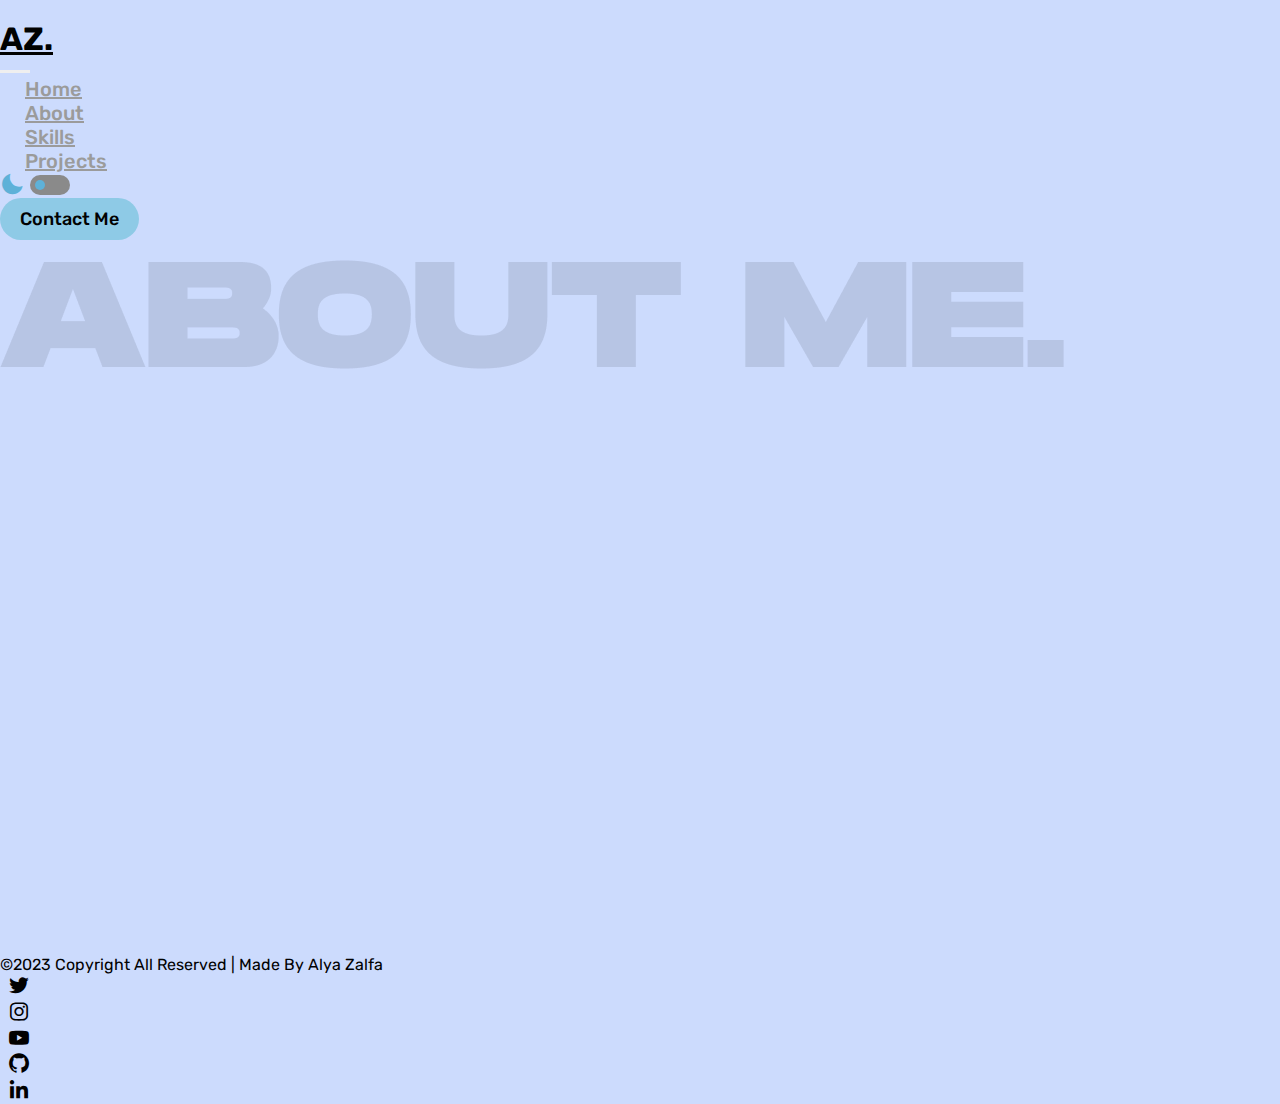
==== about.html @ 46bfc29e "first commit" ====
<!DOCTYPE html>
<html lang="en">

    <head>
        <meta charset="UTF-8">
        <meta http-equiv="X-UA-Compatible" content="IE=edge">
        <meta name="viewport" content="width=device-width, initial-scale=1.0">
        <link rel="icon" href="img/My-logo.png" type="image/png">
        <link href="https://cdn.jsdelivr.net/npm/bootstrap@5.3.0-alpha1/dist/css/bootstrap.min.css" rel="stylesheet"
            integrity="sha384-GLhlTQ8iRABdZLl6O3oVMWSktQOp6b7In1Zl3/Jr59b6EGGoI1aFkw7cmDA6j6gD" crossorigin="anonymous">
        <link rel="stylesheet" href="css/about.css">
        <link href='https://unpkg.com/boxicons@2.1.4/css/boxicons.min.css' rel='stylesheet'>
        <title>Alya Zalfa - My Portfolio</title>
    </head>

    <body>
        <!--navbar-->
        <nav class="navbar navbar-expand-lg sticky-top">
            <div class="container">
                <a class="navbar-brand" href="#">
                    <h1>AZ.</h1>
                </a>
                <button class="navbar-toggler collapsed d-flex flex-column justify-content-around" type="button"
                    data-bs-toggle="collapse" data-bs-target="#navbarSupportedContent"
                    aria-controls="navbarSupportedContent" aria-expanded="false" aria-label="Toggle navigation">
                    <span class="toggler-icon top-bar"></span>
                    <span class="toggler-icon middle-bar"></span>
                    <span class="toggler-icon bottom-bar"></span>
                </button>
                <div class="collapse navbar-collapse" id="navbarSupportedContent">
                    <ul class="navbar-nav mx-auto mb-2 mb-lg-0">
                        <li class="nav-item">
                            <a class="nav-link" href="index.html">Home</a>
                        </li>
                        <li class="nav-item">
                            <a class="nav-link active" href="about.html">About</a>
                        </li>
                        <li class="nav-item">
                            <a class="nav-link" href="skills.html">Skills</a>
                        </li>
                        <li class="nav-item">
                            <a class="nav-link" href="projects.html">Projects</a>
                        </li>
                    </ul>
                    <div class="toggle">
                        <i class='bx bxs-moon bx-sm'></i>
                        <input type="checkbox" id="switch">
                        <label for="switch" class="switch" onclick="ubahMode()"></label>
                    </div>
                    <button class="btn-cta"><a href="contact.html">Contact Me</a></button>
                </div>
            </div>
        </nav>
        <!--navbar-->

        <!--about-->
        <section class="about">
            <div class="container">
                <img src="img/ABOUT-ME..png" class="img-fluid" alt="aboutme">
                <div class="row row-gap-3 my-3">
                    <div class="col-12 col-lg-9 box-img h-100 bg-box1">
                        <img src="img/img-default2.png" alt="">
                    </div>
                    <div class="col-12 col-lg-3">
                        <div class="bg-box h-100 bg-box1">
                            <div class="name">
                                <h1 class="intro">Hello, I'm Alya Zalfa <span class="wave">👋</span></h1>
                                <p>An ordinary college student</p>
                            </div>
                        </div>
                    </div>
                    <div class="col-12 col-lg-6">
                        <div class="bg-about h-100 bg-box2">
                            <h1 class="title-about">About Me</h1>
                            <p class="desc">I’m Junior UI Design & Front End Developer based in Jakarta. currently,
                                I’m a Student
                                in
                                University of Bina Sarana Informatika. My major is Technology Information. I’m
                                always to
                                grow and learn somehing new.</p>
                        </div>
                    </div>
                    <div class="col-12 col-lg-6">
                        <div class="bg-box h-100 bg-box2">
                            <div class="contact">
                                <p>Let's work with me</p>
                                <h1 class="cta">Contact Me</h1>
                            </div>
                            <button class="btn-arrow">
                                <i class='bx bx-right-arrow-alt'></i>
                            </button>
                        </div>
                    </div>
                </div>
            </div>
        </section>
        <!--about-->

        <!--footer-->
        <div class="container">
            <footer class="d-flex flex-wrap justify-content-between align-items-center py-1 my-4">
                <div class="col-md-4 d-flex align-items-center footer">
                    <span class="text-footer">&copy;2023 Copyright All Reserved | Made By Alya Zalfa</span>
                </div>

                <ul class="nav col-md-4 justify-content-end list-unstyled d-flex footer-social">
                    <li class="ms-3 link-footer"><i class='bx bxl-twitter'></i></li>
                    <li class="ms-3 link-footer"><i class='bx bxl-instagram'></i></li>
                    <li class="ms-3 link-footer"><i class='bx bxl-youtube'></i></li>
                    <li class="ms-3 link-footer"><i class='bx bxl-github'></i></li>
                    <li class="ms-3 link-footer"><i class='bx bxl-linkedin'></i></li>
                </ul>
            </footer>
        </div>
        <!--footer-->

        <script src="https://cdnjs.cloudflare.com/ajax/libs/gsap/3.11.4/gsap.min.js"></script>
        <script src="https://cdn.jsdelivr.net/npm/bootstrap@5.3.0-alpha1/dist/js/bootstrap.bundle.min.js"
            integrity="sha384-w76AqPfDkMBDXo30jS1Sgez6pr3x5MlQ1ZAGC+nuZB+EYdgRZgiwxhTBTkF7CXvN" crossorigin="anonymous">
        </script>
        <script src="main.js"></script>
    </body>

</html>
---- css/about.css ----
@import url('https://fonts.googleapis.com/css2?family=Rubik:wght@400;500&display=swap');

* {
    margin: 0;
    padding: 0;
    font-family: 'Rubik', sans-serif;
    box-sizing: border-box;
}

:root {
    --primary-color: #ccdbfd;
    --bg-box-color: #fff;
    --text-color: #010101;
    --active-color: #010101;
}

.dark {
    --primary-color: #5a5a5a;
    --bg-box-color: #2c2c2c;
    --text-color: #fff;
    --active-color: #5eb1d8;
}

::-webkit-scrollbar {
    background-color: var(--primary-color);
    width: 6px;
}

::-webkit-scrollbar-thumb {
    background-color: #8ecae6;
    border-radius: 6px;
}

body {
    background-color: var(--primary-color);
}

.navbar {
    padding: 20px 0;
    background-color: var(--primary-color);
}

.navbar-brand {
    color: var(--text-color);
}

.navbar-toggler {
    width: 30px;
    height: 3px;
    position: relative;
    transition: .5s ease-in-out;
}

.navbar-toggler,
.navbar-toggler:focus,
.navbar-toggler:active,
.navbar-toggler-icon:focus {
    outline: none;
    box-shadow: none;
    border: 0;
}

.navbar-toggler span {
    margin: 0;
    padding: 0;
}

.toggler-icon {
    display: none;
}

.nav-item {
    padding: 0 25px;
    font-size: 20px;
}

.nav-item a {
    font-weight: 500;
    transition: 0.2s;
    color: #9b9b9b;
}

.toggle {
    display: flex;
    align-items: center;
    color: #5eb1d8;
}

input[type=checkbox] {
    height: 0;
    width: 0;
    visibility: hidden;
}

.switch {
    cursor: pointer;
    text-indent: -9999px;
    width: 40px;
    height: 20px;
    background: #8a8a8a;
    display: block;
    border-radius: 100px;
    position: relative;
    margin-left: 5px;
}

.switch::after {
    content: '';
    position: absolute;
    top: 5px;
    left: 5px;
    width: 10px;
    height: 10px;
    background: #5eb1d8;
    border-radius: 50px;
    transition: 0.1s;
}

input:checked+.switch {
    background-color: #8a8a8a;
}

input:checked+.switch::after {
    left: calc(100% - 5px);
    transform: translateX(-100%);
}

.btn-cta {
    background-color: #8ecae6;
    padding: 10px 20px;
    border: none;
    outline: none;
    border-radius: 50px;
    transition: .2s ease;
    font-size: 18px;
    font-weight: 500;
}

.btn-cta a {
    text-decoration: none;
    color: #010101;
}

.btn-cta:hover {
    background-color: #5eb1d8;
}

.navbar-toggler.collapsed .toggler-icon {
    background-color: #333;
}

.toggle {
    margin-right: 20px;
}

.box-img {
    border-radius: 20px;
}

.box-img img {
    width: 100%;
    border-radius: 20px;
}

.wave {
    animation-name: wave-animation;
    animation-duration: 2.5s;
    animation-iteration-count: infinite;
    transform-origin: 70% 70%;
    display: inline-block;
}

@keyframes wave-animation {
    0% {
        transform: rotate(0.0deg)
    }

    10% {
        transform: rotate(14.0deg)
    }

    20% {
        transform: rotate(-8.0deg)
    }

    30% {
        transform: rotate(14.0deg)
    }

    40% {
        transform: rotate(-4.0deg)
    }

    50% {
        transform: rotate(10.0deg)
    }

    60% {
        transform: rotate(0.0deg)
    }

    100% {
        transform: rotate(0.0deg)
    }
}

.bg-box {
    background-color: var(--bg-box-color);
    border-radius: 20px;
    position: relative;
    padding: 0 20px;
}

.intro {
    color: var(--active-color);
}

.name {
    position: absolute;
    bottom: 0;
    line-height: 30px;
    color: var(--text-color);
}

.name p {
    margin-top: -7px;
    font-size: 25px;
    color: var(--text-color);
}

.contact {
    position: absolute;
    bottom: 0;
}

.contact {
    font-size: 20px;
    color: var(--text-color);
    padding-bottom: 20px;
}

.cta {
    margin-top: -15px;
    font-size: 37px;
    color: #5eb1d8;
}

.bg-about {
    padding: 45px;
    background-color: var(--bg-box-color);
    border-radius: 20px;
}

.title-about {
    font-size: 50px;
    color: var(--active-color);
}

.desc {
    font-size: 20px;
    color: var(--text-color);
    text-align: justify;
}

i {
    font-size: 11rem;
}

.btn-arrow {
    position: absolute;
    background-color: transparent;
    border-radius: 50px;
    display: flex;
    padding: 5px;
    bottom: 20px;
    right: 20px;
    border: none;
}

.btn-arrow i {
    font-size: 35px;
    color: #a5a5a5;
    transition: .2s ease;
}

.btn-arrow i:hover {
    color: #5eb1d8;
    transform: rotate(-45deg);
}

.text-footer {
    color: var(--text-color);
}

.link-footer i {
    font-size: 1.5rem;
    margin: 0 7px;
    color: var(--text-color);
}

@media screen and (max-width:768px) {
    .container {
        padding: 0px 2rem;
    }

    .toggler-icon {
        display: block;
        position: absolute;
        height: 3px;
        width: 100%;
        background: red;
        border-radius: 1px;
        opacity: 1;
        left: 0;
        transform: rotate(0deg);
        transition: .25s ease-in-out;
    }

    .middle-bar {
        margin-top: 0px;
    }

    .navbar-nav {
        margin-top: 1.7rem;
    }

    .nav-item {
        padding: 7px;
    }

    .toggle {
        margin-bottom: 16px;
    }

    .navbar-toggler.collapsed .top-bar {
        margin-top: -20px;
        transform: rotate(0deg);
    }

    .navbar-toggler.collapsed .middle-bar {
        opacity: 1;
        filter: alpha(opacity=100);
    }

    .navbar-toggler.collapsed .bottom-bar {
        margin-top: 20px;
        transform: rotate(0deg);
    }

    .navbar-toggler .top-bar {
        margin: 0px;
        transform: rotate(135deg);
    }

    .navbar-toggler .middle-bar {
        opacity: 0;
        filter: alpha(opacity=0);
    }

    .navbar-toggler .bottom-bar {
        margin-top: 0px;
        transform: rotate(-135deg);
    }

    .bg-box {
        padding: 3rem;
    }

    .contact {
        padding-bottom: 10px;
    }

    .cta {
        margin-top: -15px;
        font-size: 25px;
        color: #5eb1d8;
    }

    .footer {
        margin: auto;
    }

    .footer-social {
        margin: 20px auto 0px;
    }
}
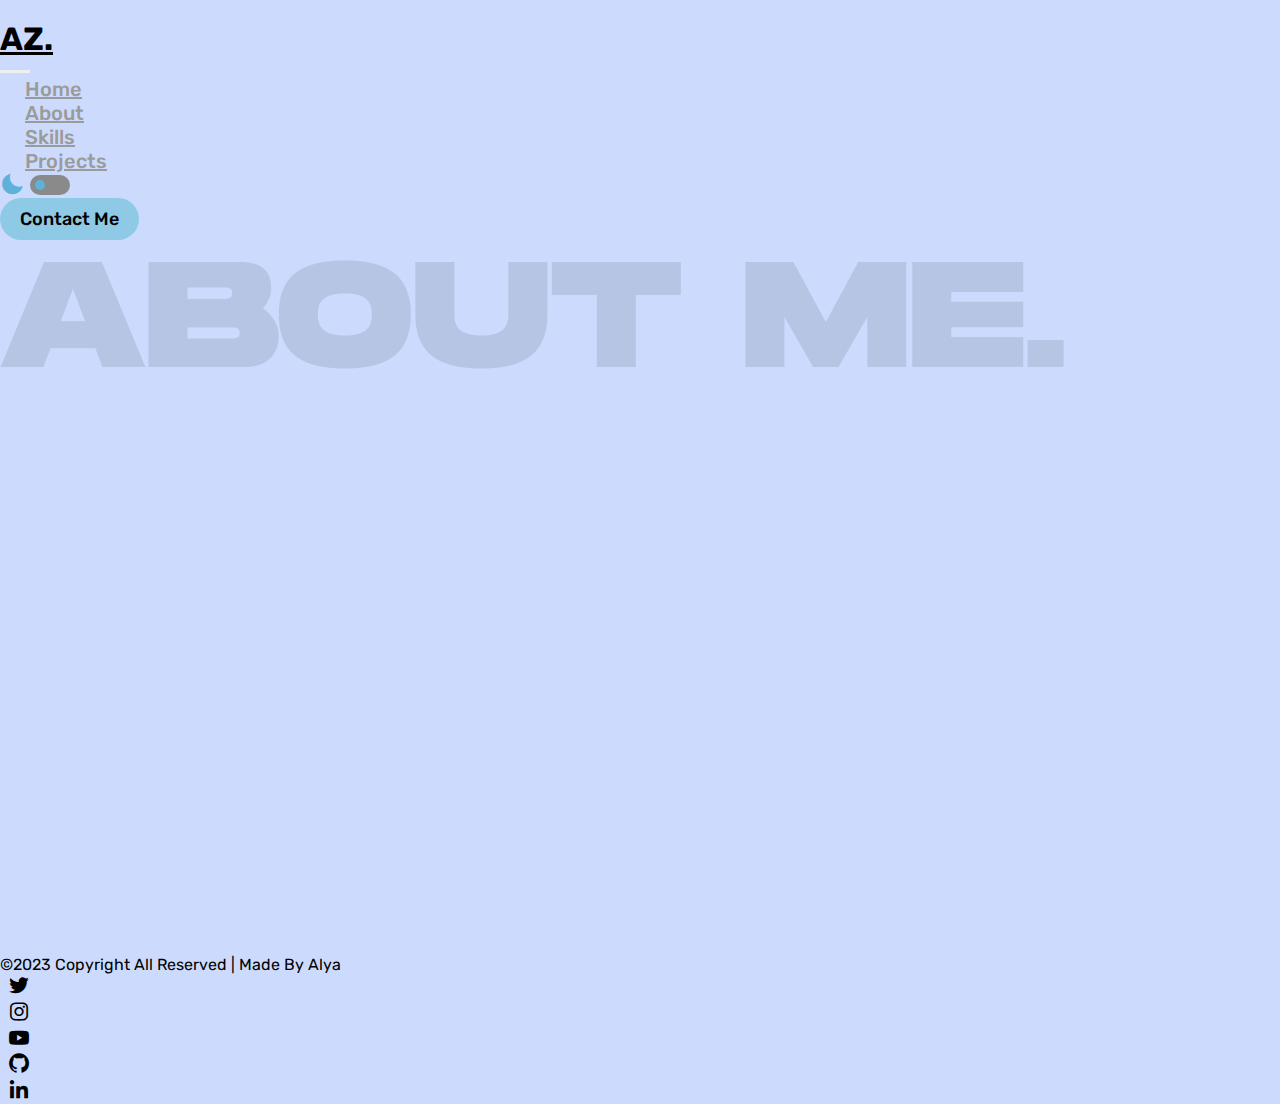
==== commit aa737045: "mengedit di elemen footer" ====
--- a/about.html
+++ b/about.html
@@ -100,7 +100,7 @@
         <div class="container">
             <footer class="d-flex flex-wrap justify-content-between align-items-center py-1 my-4">
                 <div class="col-md-4 d-flex align-items-center footer">
-                    <span class="text-footer">&copy;2023 Copyright All Reserved | Made By Alya Zalfa</span>
+                    <span class="text-footer">&copy;2023 Copyright All Reserved | Made By Alya</span>
                 </div>
 
                 <ul class="nav col-md-4 justify-content-end list-unstyled d-flex footer-social">
